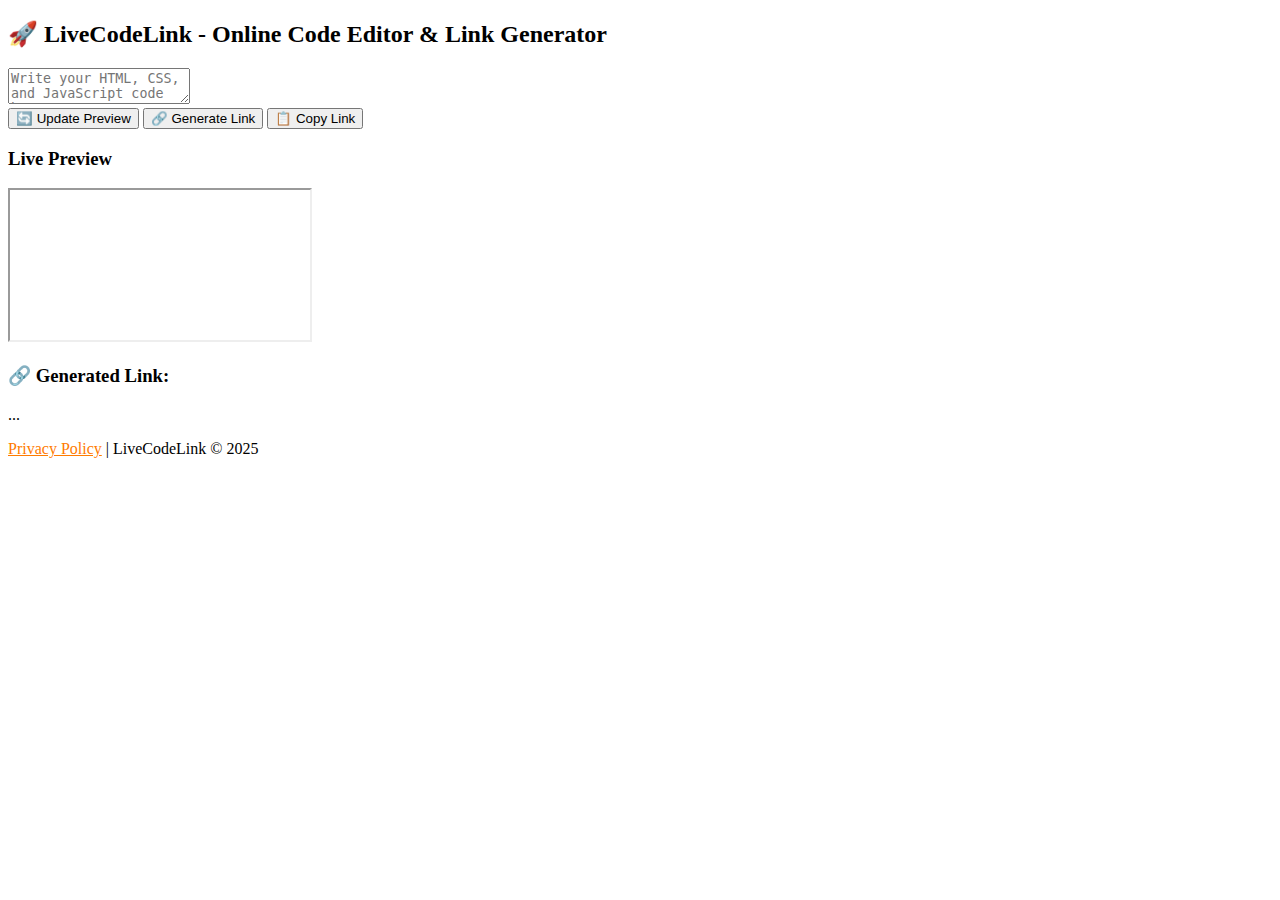
==== index.html @ 65e71731 "Create index.html" ====
<!DOCTYPE html>
<html lang="en">
<head>
    <meta charset="UTF-8">
    <meta name="viewport" content="width=device-width, initial-scale=1.0">
    <title>LiveCodeLink - Online Code Editor & Link Generator</title>
    <link rel="stylesheet" href="style.css">
</head>
<body>
    <div class="container">
        <h2>🚀 LiveCodeLink - Online Code Editor & Link Generator</h2>
        <textarea id="codeEditor" placeholder="Write your HTML, CSS, and JavaScript code here..."></textarea>
        <br>
        <button onclick="updatePreview()">🔄 Update Preview</button>
        <button onclick="generateLink()">🔗 Generate Link</button>
        <button onclick="copyLink()">📋 Copy Link</button>

        <h3>Live Preview</h3>
        <iframe id="preview"></iframe>

        <h3>🔗 Generated Link:</h3>
        <p class="link-box" id="generatedLink">...</p>
    </div>

    <p class="footer">
        <a href="https://bdtools.top/site/LiveCodeLink_PrivacyPolicy.html?policy=1" style="color: #ff7b00;">Privacy Policy</a> | LiveCodeLink &copy; 2025
    </p>

    <script src="script.js"></script>
</body>
</html>
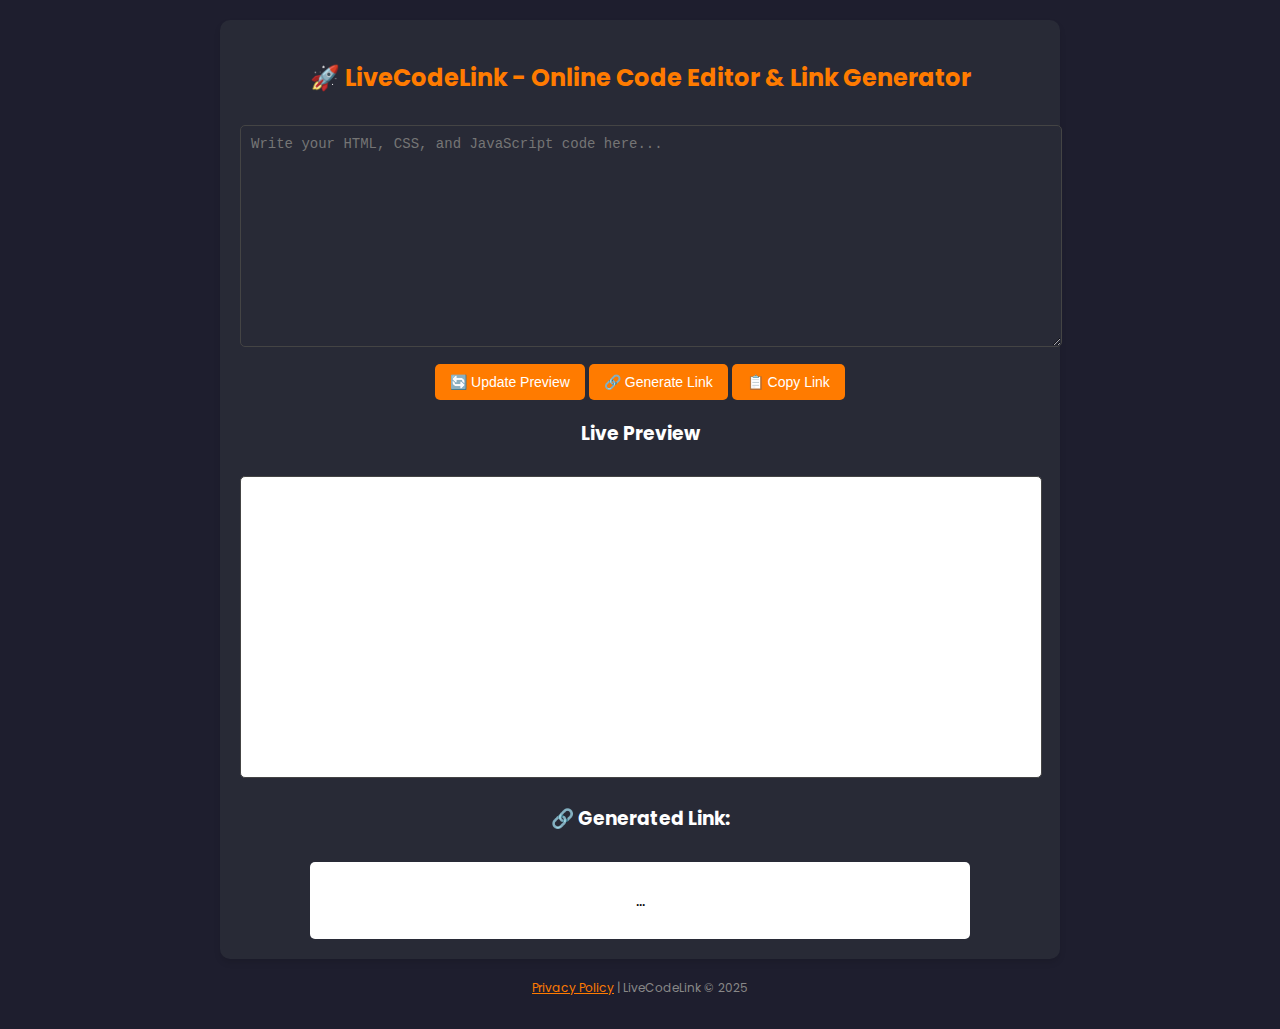
==== commit c579a1d8: "Update index.html" ====
--- a/index.html
+++ b/index.html
@@ -5,6 +5,8 @@
     <meta name="viewport" content="width=device-width, initial-scale=1.0">
     <title>LiveCodeLink - Online Code Editor & Link Generator</title>
     <link rel="stylesheet" href="style.css">
+    <!-- Ad Network Script -->
+    <script src='//whephiwums.com/sdk.js' data-zone='9117784' data-sdk='show_9117784'></script>
 </head>
 <body>
     <div class="container">
@@ -19,7 +21,9 @@
         <iframe id="preview"></iframe>
 
         <h3>🔗 Generated Link:</h3>
-        <p class="link-box" id="generatedLink">...</p>
+        <div class="link-box">
+            <p id="generatedLink">...</p>
+        </div>
     </div>
 
     <p class="footer">
--- a/style.css
+++ b/style.css
@@ -0,0 +1,86 @@
+@import url('https://fonts.googleapis.com/css2?family=Poppins:wght@300;400;600&display=swap');
+
+body {
+    font-family: 'Poppins', sans-serif;
+    background-color: #1e1e2e;
+    color: white;
+    text-align: center;
+    margin: 0;
+    padding: 20px;
+}
+
+h2 {
+    color: #ff7b00;
+    margin-bottom: 20px;
+}
+
+.container {
+    max-width: 800px;
+    margin: 0 auto;
+    padding: 20px;
+    background-color: #282a36;
+    border-radius: 10px;
+    box-shadow: 0 4px 6px rgba(0, 0, 0, 0.1);
+}
+
+textarea {
+    width: 100%;
+    height: 200px;
+    background-color: #282a36;
+    color: #fff;
+    border: 1px solid #444;
+    padding: 10px;
+    font-size: 14px;
+    resize: vertical;
+    border-radius: 5px;
+    margin-top: 10px;
+}
+
+iframe {
+    width: 100%;
+    height: 300px;
+    border: 1px solid #444;
+    background: white;
+    border-radius: 5px;
+    margin-top: 10px;
+}
+
+button {
+    background: #ff7b00;
+    color: white;
+    border: none;
+    padding: 10px 15px;
+    font-size: 14px;
+    cursor: pointer;
+    border-radius: 5px;
+    margin-top: 10px;
+    transition: 0.3s;
+}
+
+button:hover {
+    background: #e66a00;
+}
+
+.link-box {
+    background: white;
+    color: #000;
+    padding: 10px;
+    border-radius: 5px;
+    word-break: break-all;
+    display: inline-block;
+    margin-top: 10px;
+    width: 80%;
+    text-align: center;
+}
+
+.footer {
+    margin-top: 20px;
+    font-size: 12px;
+    color: #888;
+}
+
+@media (max-width: 768px) {
+    textarea, iframe, .link-box {
+        width: 100%;
+    }
+}
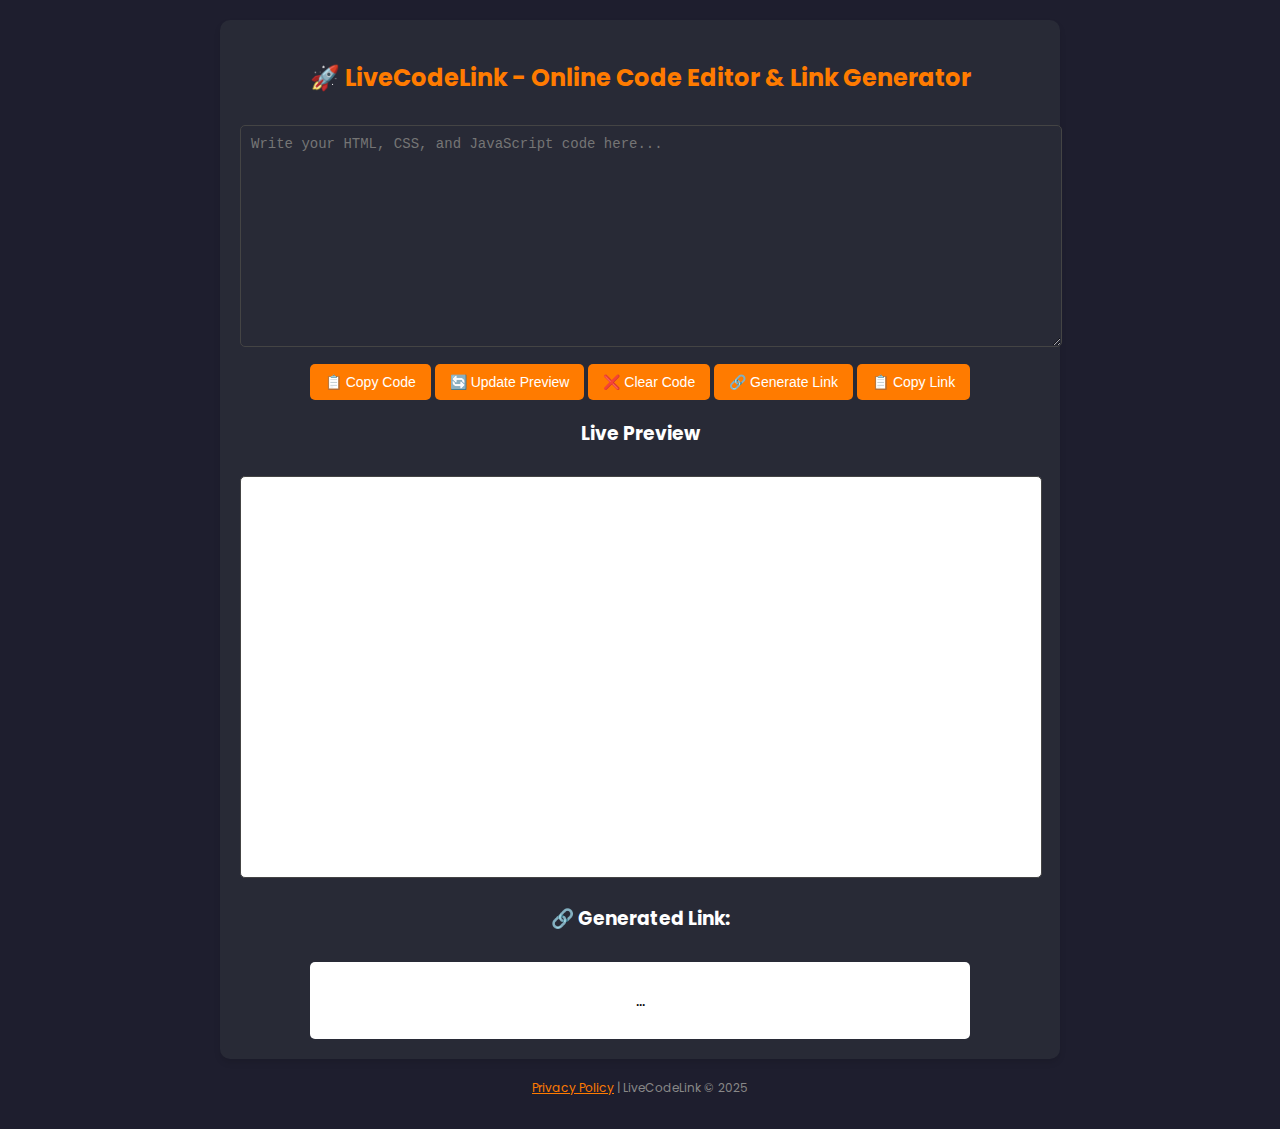
==== commit cf68eb0c: "Update index.html" ====
--- a/index.html
+++ b/index.html
@@ -5,21 +5,28 @@
     <meta name="viewport" content="width=device-width, initial-scale=1.0">
     <title>LiveCodeLink - Online Code Editor & Link Generator</title>
     <link rel="stylesheet" href="style.css">
-    <!-- Ad Network Script -->
-    <script src='//whephiwums.com/sdk.js' data-zone='9117784' data-sdk='show_9117784'></script>
 </head>
 <body>
     <div class="container">
         <h2>🚀 LiveCodeLink - Online Code Editor & Link Generator</h2>
+        
+        <!-- Code Editor -->
         <textarea id="codeEditor" placeholder="Write your HTML, CSS, and JavaScript code here..."></textarea>
-        <br>
-        <button onclick="updatePreview()">🔄 Update Preview</button>
-        <button onclick="generateLink()">🔗 Generate Link</button>
-        <button onclick="copyLink()">📋 Copy Link</button>
+        
+        <!-- Buttons -->
+        <div class="button-container">
+            <button onclick="copyCode()">📋 Copy Code</button>
+            <button onclick="updatePreview()">🔄 Update Preview</button>
+            <button onclick="clearCode()">❌ Clear Code</button>
+            <button onclick="generateLink()">🔗 Generate Link</button>
+            <button onclick="copyLink()">📋 Copy Link</button>
+        </div>
 
+        <!-- Live Preview -->
         <h3>Live Preview</h3>
         <iframe id="preview"></iframe>
 
+        <!-- Generated Link -->
         <h3>🔗 Generated Link:</h3>
         <div class="link-box">
             <p id="generatedLink">...</p>
--- a/style.css
+++ b/style.css
@@ -38,7 +38,7 @@
 
 iframe {
     width: 100%;
-    height: 300px;
+    height: 400px;
     border: 1px solid #444;
     background: white;
     border-radius: 5px;
